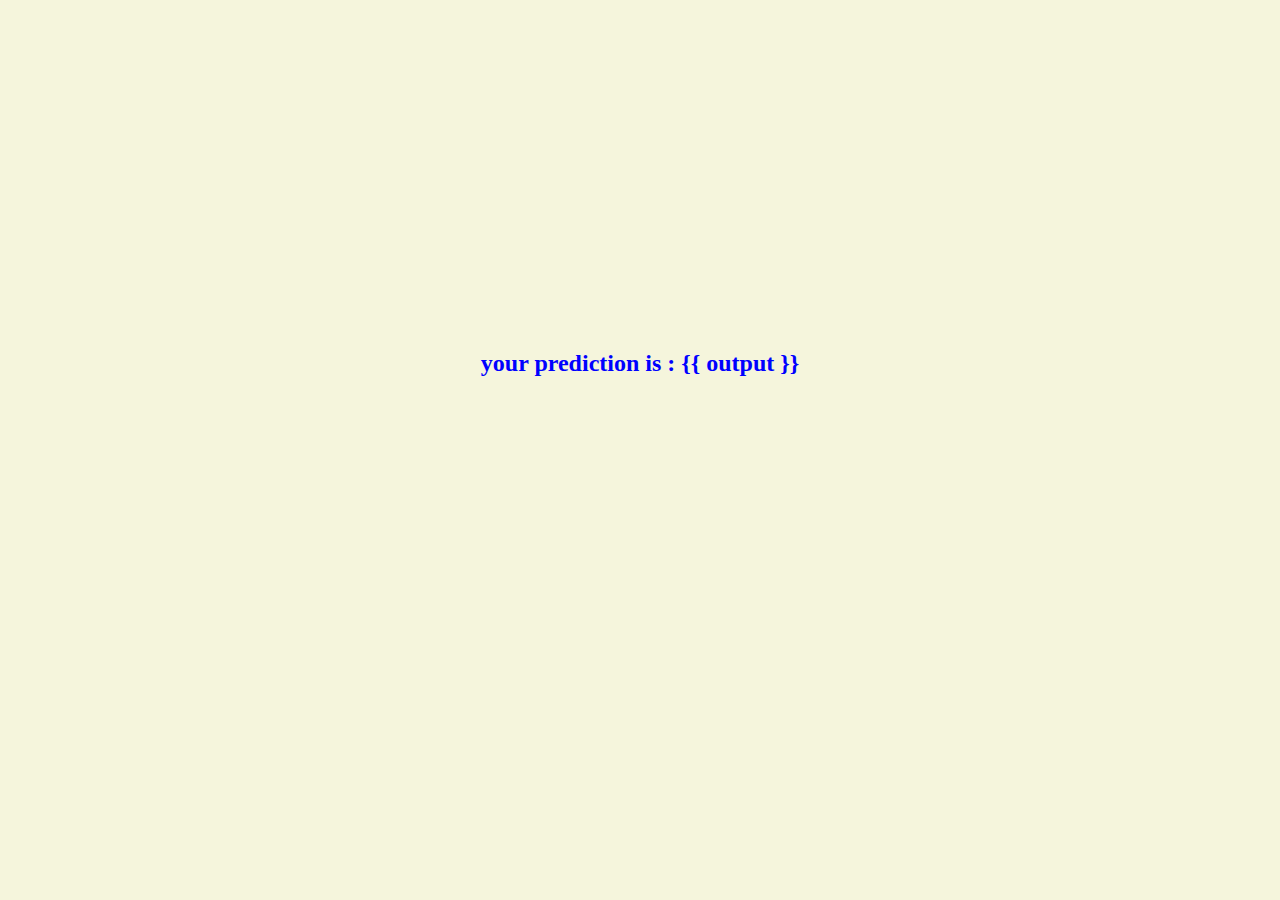
==== templates/final.html @ b9142a1d "insurance" ====
<html>
    <head>
        <title>your prediction</title>

    </head>
    <body style="background-color:beige">
        <h2 style="text-align:center; margin-top:350px; color:blue"> your prediction is : {{ output }} </h2>
        </body>
    </html>
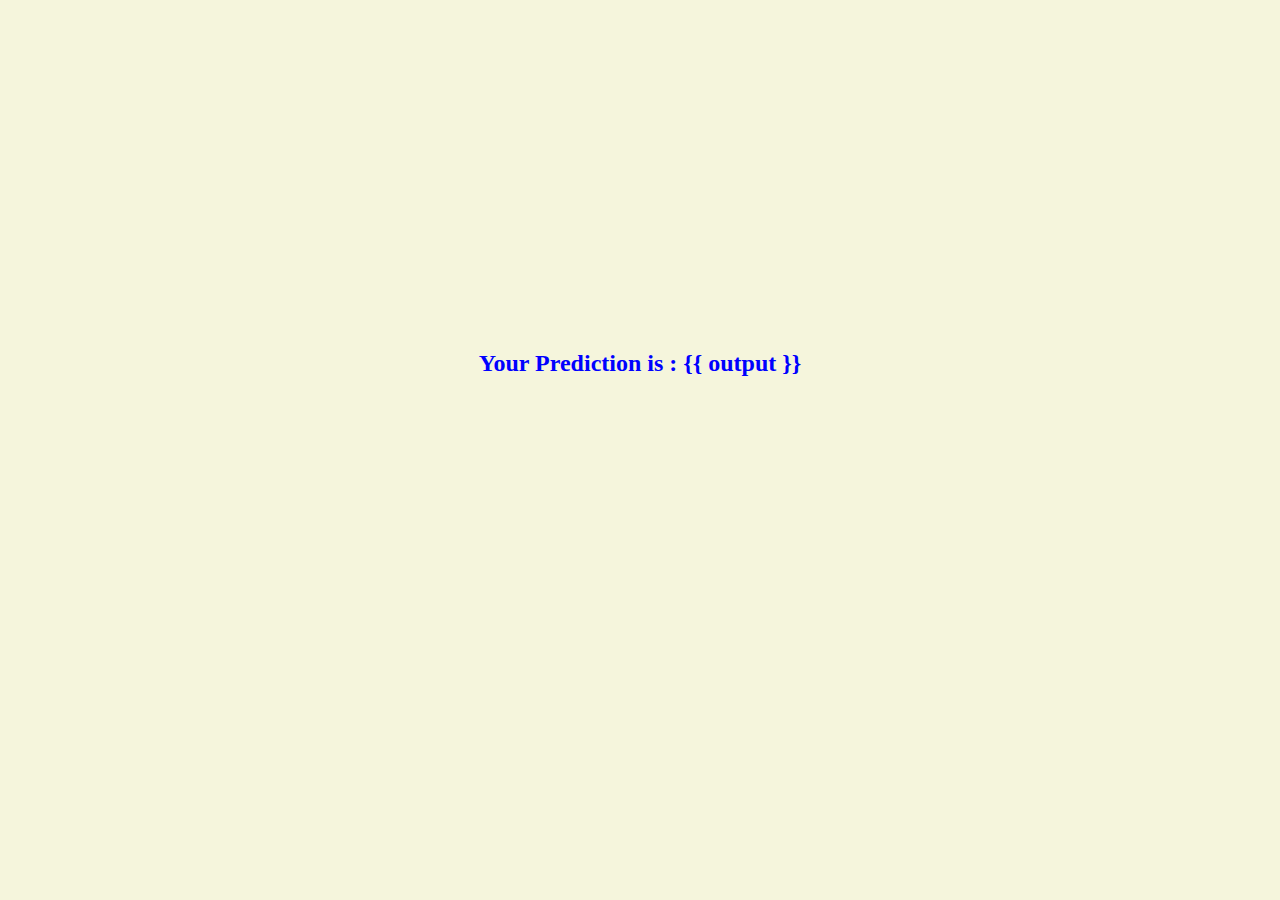
==== commit 2e704a02: "insurance" ====
--- a/templates/final.html
+++ b/templates/final.html
@@ -4,6 +4,6 @@
 
     </head>
     <body style="background-color:beige">
-        <h2 style="text-align:center; margin-top:350px; color:blue"> your prediction is : {{ output }} </h2>
+        <h2 style="text-align:center; margin-top:350px; color:blue"> Your Prediction is : {{ output }} </h2>
         </body>
     </html>